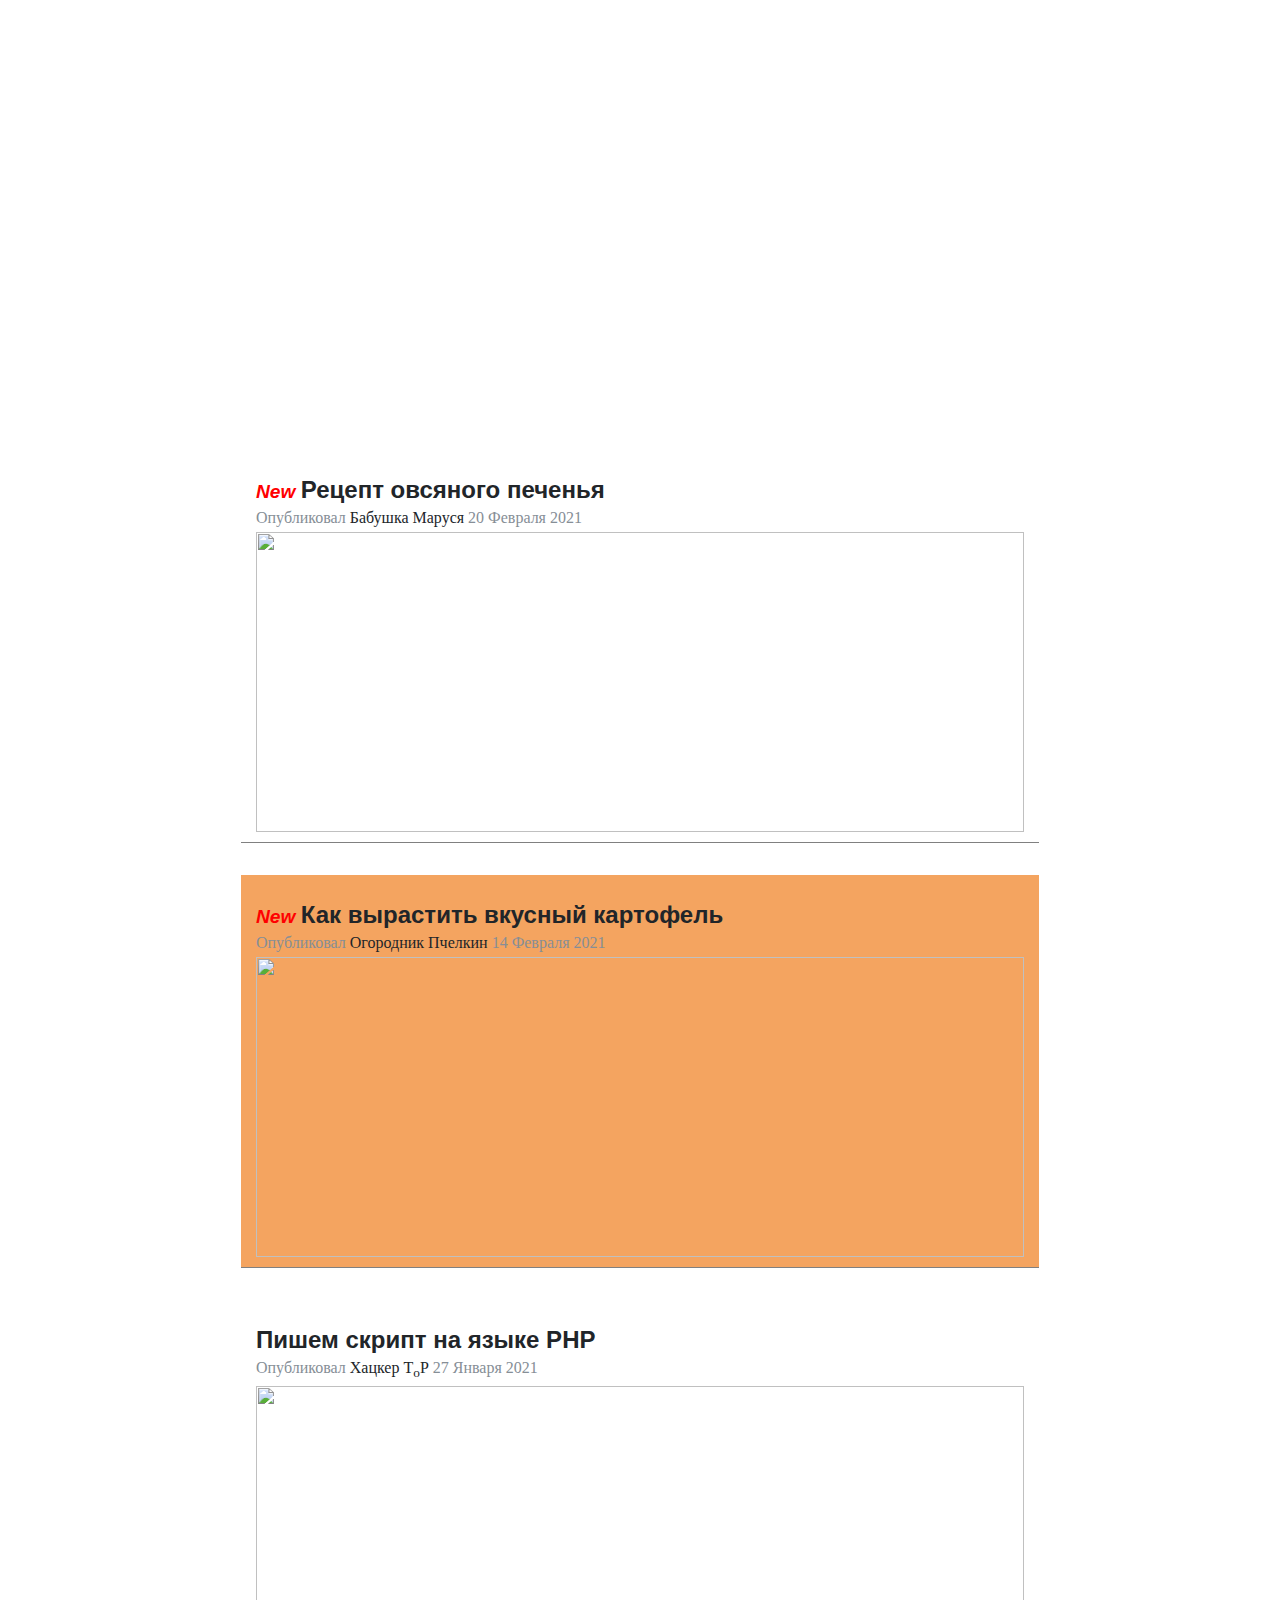
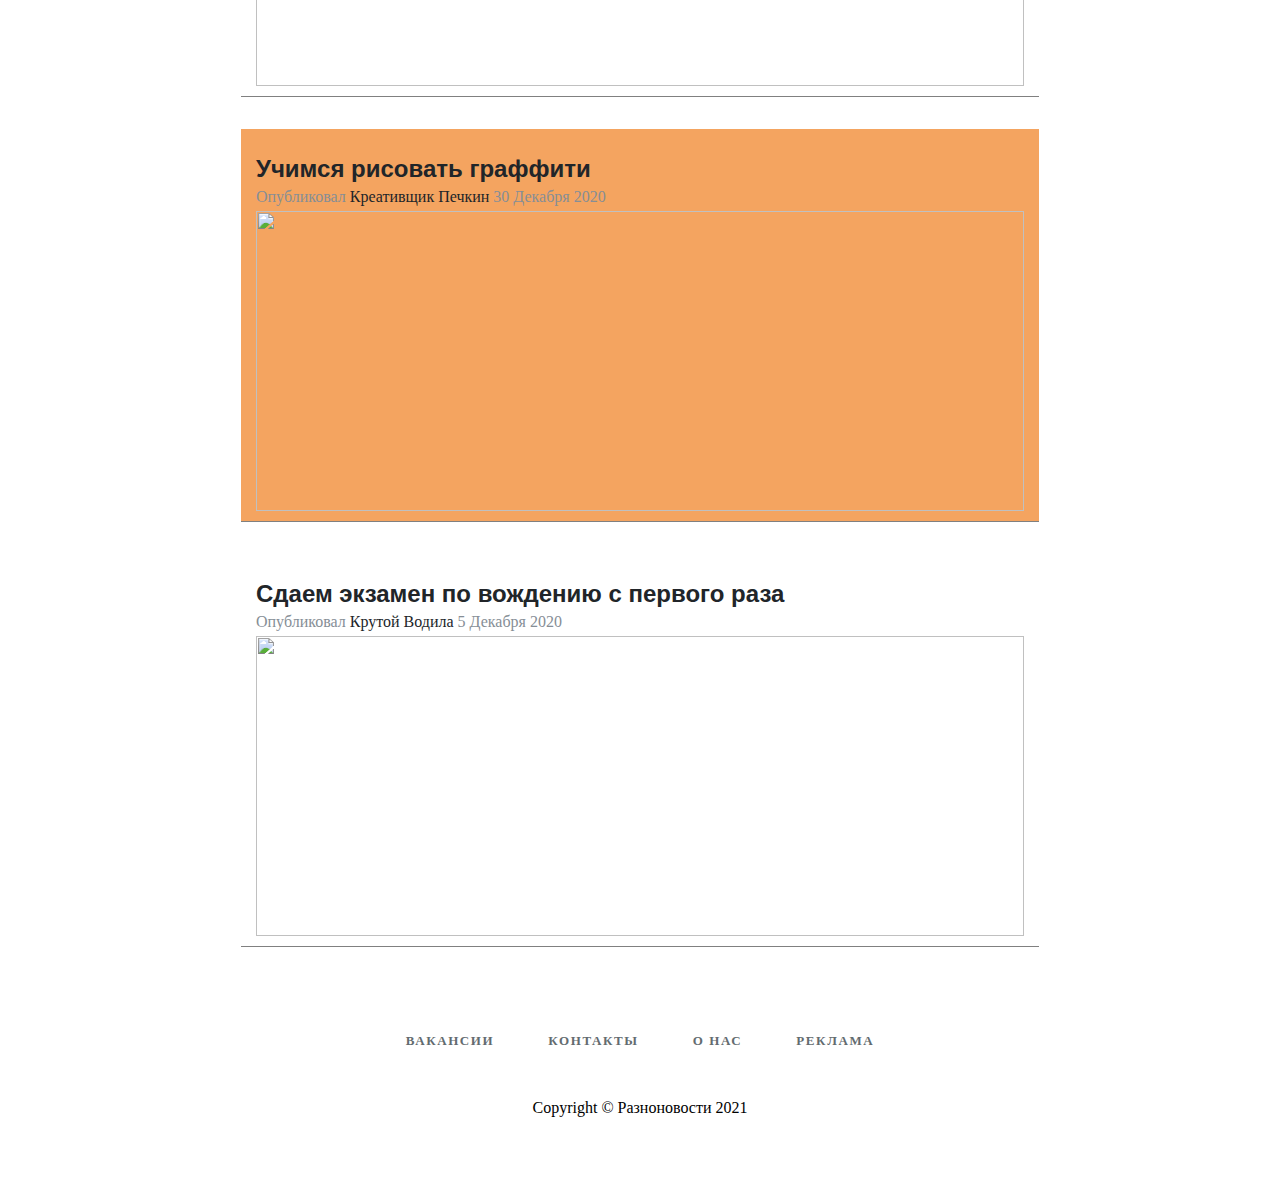
==== index.html @ 4db75209 "update file name" ====
<!DOCTYPE html>
<html lang="ru">
<head>
    <meta charset="UTF-8">
    <meta http-equiv="X-UA-Compatible" content="IE=edge">
    <meta name="viewport" content="width=device-width, initial-scale=1.0">
    <title>task 6.11</title>
    <link rel="stylesheet" href="css/style.css">
</head>
<body>
    <header>
        <h1>Интересные новости только у нас</h1>   
    </header>

    <section class="news">
        <article>
            <a href="#"><h2 class="newads">Рецепт овсяного печенья</h2>
            </a>
            <div class="article-meta">
                Опубликовал <a href="#">Бабушка Маруся</a> 20 Февраля 2021
            </div>
            <img src="https://images.unsplash.com/photo-1597016091984-5e1522acf1ed?ixid=MXwxMjA3fDB8MHxwaG90by1wYWdlfHx8fGVufDB8fHw%3D&ixlib=rb-1.2.1&auto=format&fit=crop&w=1052&q=80">

        </article>

        <article>
            <a href="#"><h2 class="newads">Как вырастить вкусный картофель</h2>
            </a>
            <div class="article-meta">
                Опубликовал <a href="#">Огородник Пчелкин</a> 14 Февраля 2021
            </div>
            <img src="https://images.unsplash.com/photo-1561635741-c416a5193b6e?ixid=MXwxMjA3fDB8MHxwaG90by1wYWdlfHx8fGVufDB8fHw%3D&ixlib=rb-1.2.1&auto=format&fit=crop&w=1050&q=80">

        </article>

        <article>
            <a href="#"><h2>Пишем скрипт на языке PHP</h2>
            </a>
            <div class="article-meta">
                Опубликовал <a href="#">Хацкер Т<sub>о</sub>Р</a> 27 Января 2021
            </div>
            <img src="https://images.unsplash.com/photo-1568027763551-e74bcd987429?ixlib=rb-1.2.1&ixid=MXwxMjA3fDB8MHxwaG90by1wYWdlfHx8fGVufDB8fHw%3D&auto=format&fit=crop&w=1489&q=80">

        </article>

        <article>
            <a href="#"><h2>Учимся рисовать граффити</h2>
            </a>
            <div class="article-meta">
                Опубликовал <a href="#">Креативщик Печкин</a> 30 Декабря 2020
            </div>
            <img src="https://images.unsplash.com/photo-1556564351-61e417b812a0?ixlib=rb-1.2.1&ixid=MXwxMjA3fDB8MHxwaG90by1wYWdlfHx8fGVufDB8fHw%3D&auto=format&fit=crop&w=1050&q=80">

        </article>

        <article>
            <a href="#"><h2>Сдаем экзамен по вождению с первого раза</h2>
            </a>
            <div class="article-meta">
                Опубликовал <a href="#">Крутой Водила</a> 5 Декабря 2020
            </div>
            <img src="https://images.unsplash.com/photo-1504151806930-41c67891f1de?ixid=MXwxMjA3fDB8MHxwaG90by1wYWdlfHx8fGVufDB8fHw%3D&ixlib=rb-1.2.1&auto=format&fit=crop&w=1050&q=80">

        </article>
    </section>

    <footer>
        <div class="links">
            <a href="#">Вакансии</a>
            <a href="#">Контакты</a>
            <a href="#">О нас</a>
            <a href="#">Реклама</a>
        </div>

        <div class="copyright">
            Copyright &copy; Разноновости 2021
        </div>
    </footer>
    
</body>
</html>
---- css/style.css ----
body {
    margin: 0;
    padding: 0;
}

header {
    display: flex;
    align-items: center;
    justify-content: center;
    height: 400px;
    /* background-color: #d0d1d3; */
    background: url('https://images.unsplash.com/photo-1587490693792-52d6b2d9b191?ixlib=rb-1.2.1&ixid=MXwxMjA3fDB8MHxwaG90by1wYWdlfHx8fGVufDB8fHw%3D&auto=format&fit=crop&w=1050&q=80') bottom no-repeat;
    background-size: cover;
}


header p {

    color:#fff;
    font-size: 4rem;
    font-family:'Times New Roman', Times, serif;

}

h1 {
    color:#fff;
    font-size: 4rem;
    font-family:'Times New Roman', Times, serif;
}

.news {
    background-color: #fff;
    padding: 50px 0 32px;
}

.news article:nth-child(even) {
    background:#F4A460;
}

article {
    width: 768px;
    margin: 0 auto 32px;
    padding: 6px 15px;
    border-bottom: 1px solid rgb(128, 128, 128);
}

article a {
    color: rgb(33, 37, 41);
    text-decoration: none;
}

article a:hover {
    /* color: #0085a1; */
    color:peru;
}

article h2 {
    font-family:'Segoe UI', Tahoma, Geneva, Verdana, sans-serif;
    margin-bottom: 5px;
}

.newads::before {
    content: 'New ';
    font-style: italic;
    font-size: 1.2rem;
    color: red;
}


.article-meta {
    color: rgb(134, 142, 150);
    margin-bottom: 5px;
}

article img {
    width: 100%;
    height: 300px;
    object-fit: cover;
}

footer {
    padding-top: 20px;
    padding-bottom: 60px;
    text-align: center;
}

footer .links {
    margin-bottom: 50px;
}

footer .links > a {
    color: #636b6f;
    padding: 0 25px;
    font-size: 13px;
    font-weight: 600;
    letter-spacing: .1rem;
    text-decoration: none;
    text-transform: uppercase;
}

.copyrights {
    color: rgb(108, 117, 125);
    font-family:'Times New Roman', Times, serif;
}
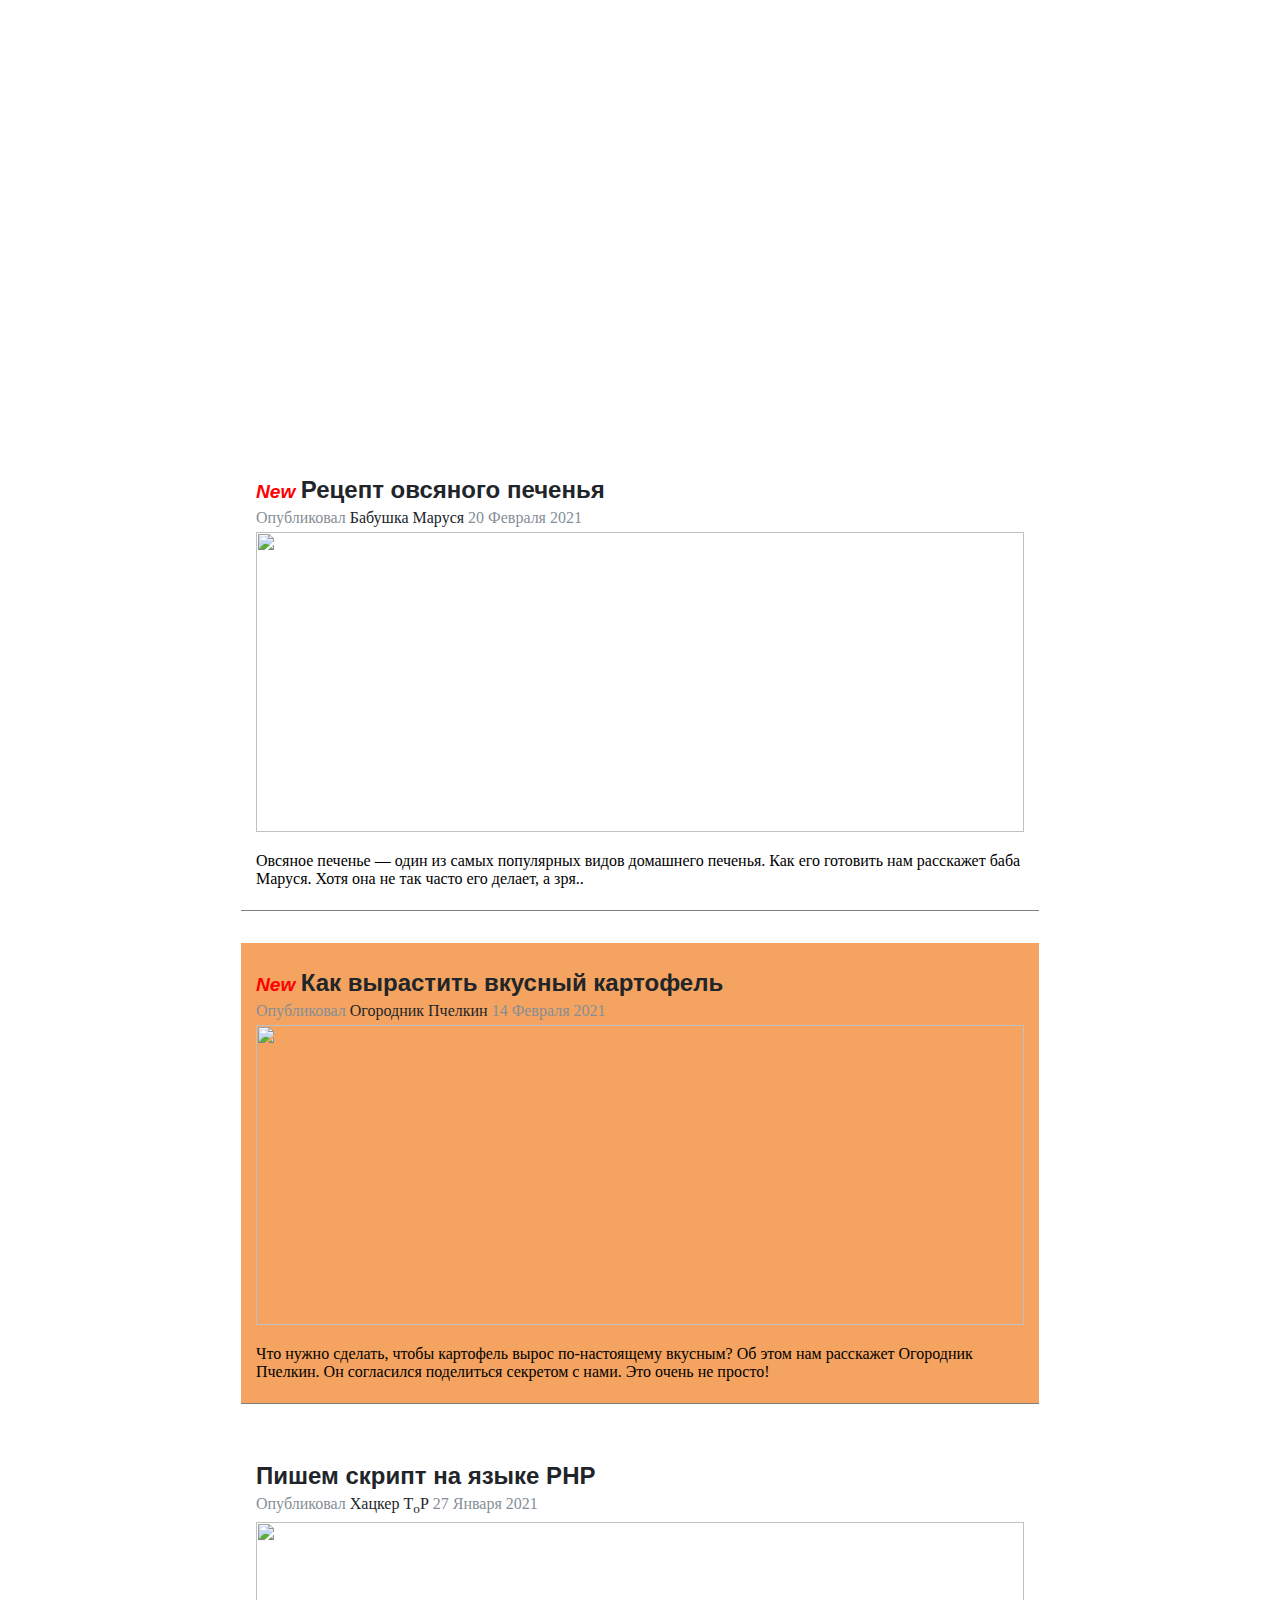
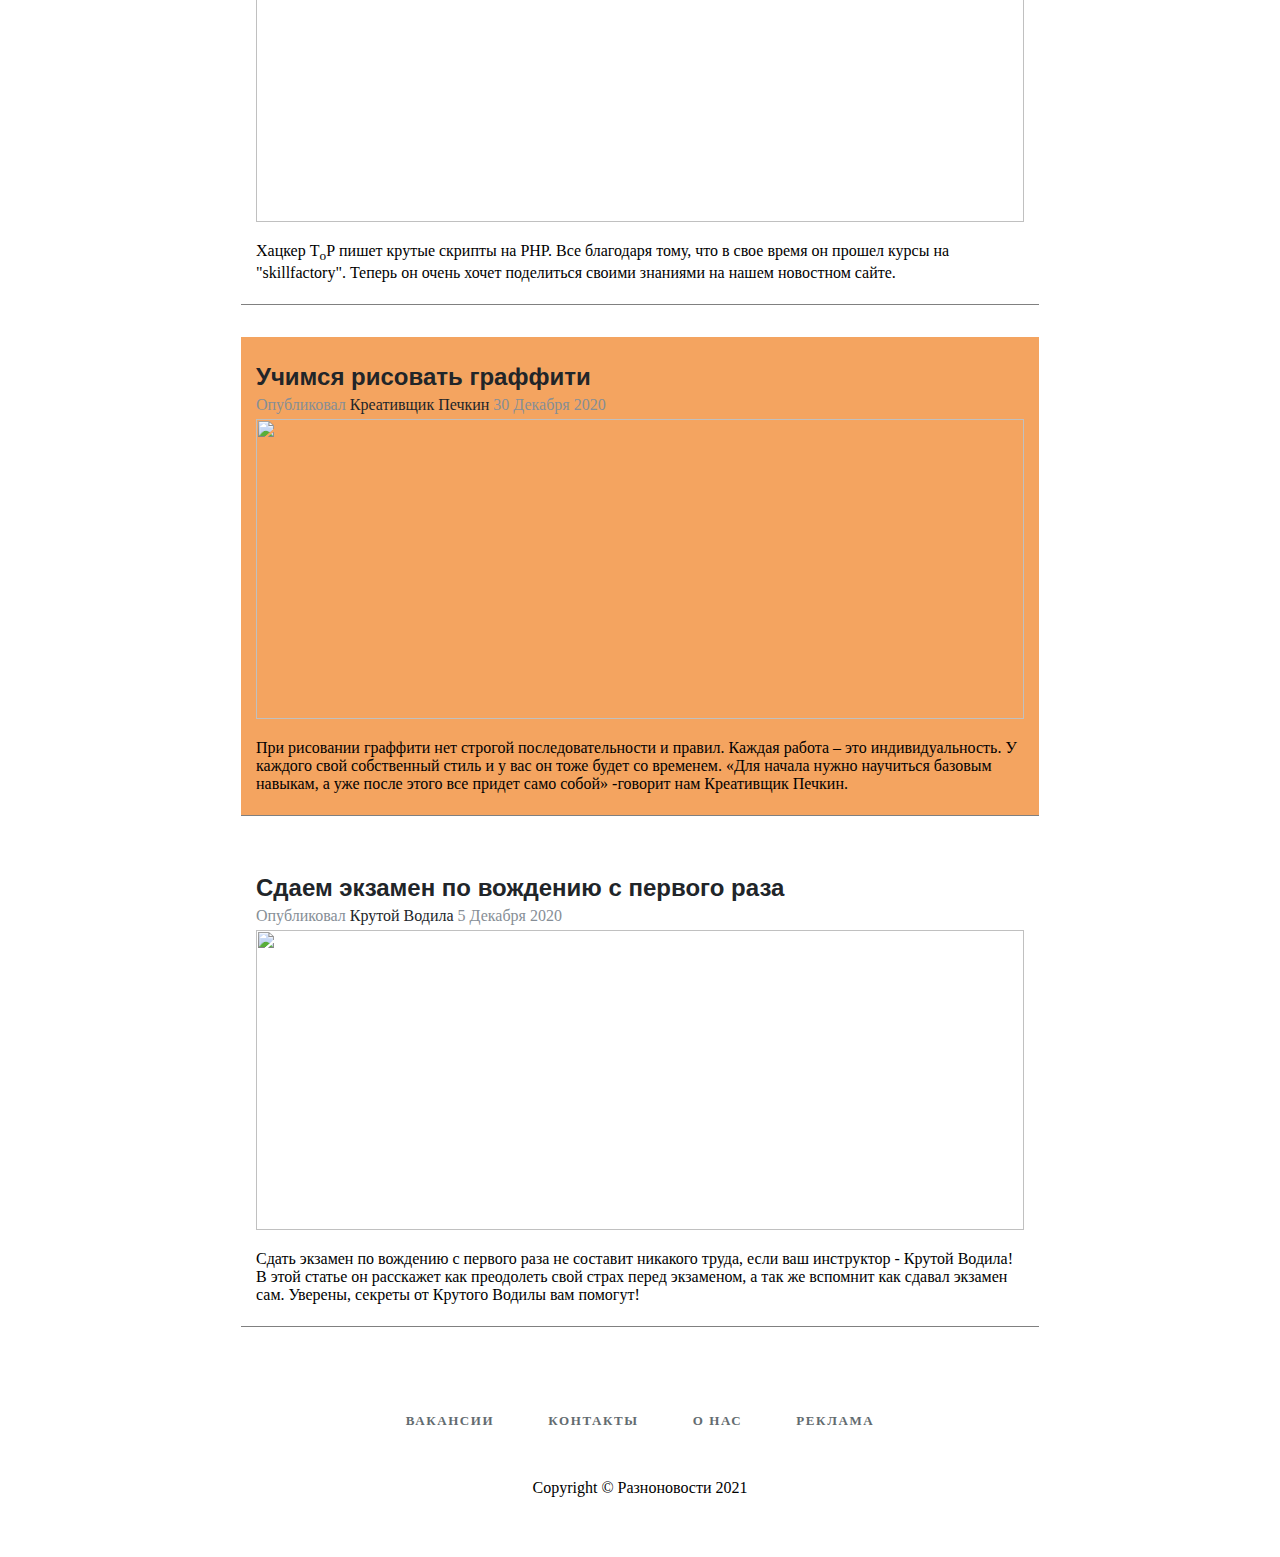
==== commit 42897fab: "update article text" ====
--- a/index.html
+++ b/index.html
@@ -1,5 +1,6 @@
 <!DOCTYPE html>
 <html lang="ru">
+
 <head>
     <meta charset="UTF-8">
     <meta http-equiv="X-UA-Compatible" content="IE=edge">
@@ -7,59 +8,83 @@
     <title>task 6.11</title>
     <link rel="stylesheet" href="css/style.css">
 </head>
+
 <body>
     <header>
-        <h1>Интересные новости только у нас</h1>   
+        <h1>Интересные новости только у нас</h1>
     </header>
 
     <section class="news">
         <article>
-            <a href="#"><h2 class="newads">Рецепт овсяного печенья</h2>
+            <a href="#">
+                <h2 class="newads">Рецепт овсяного печенья</h2>
             </a>
             <div class="article-meta">
                 Опубликовал <a href="#">Бабушка Маруся</a> 20 Февраля 2021
             </div>
-            <img src="https://images.unsplash.com/photo-1597016091984-5e1522acf1ed?ixid=MXwxMjA3fDB8MHxwaG90by1wYWdlfHx8fGVufDB8fHw%3D&ixlib=rb-1.2.1&auto=format&fit=crop&w=1052&q=80">
+            <img
+                src="https://images.unsplash.com/photo-1597016091984-5e1522acf1ed?ixid=MXwxMjA3fDB8MHxwaG90by1wYWdlfHx8fGVufDB8fHw%3D&ixlib=rb-1.2.1&auto=format&fit=crop&w=1052&q=80">
+            <p>Овсяное печенье — один из самых популярных видов домашнего печенья. Как его готовить нам расскажет баба
+                Маруся. Хотя она не так часто его делает, а зря..</p>
+        </article>
+
+        <article>
+            <a href="#">
+                <h2 class="newads">Как вырастить вкусный картофель</h2>
+            </a>
+            <div class="article-meta">
+                Опубликовал <a href="#">Огородник Пчелкин</a> 14 Февраля 2021
+            </div>
+            <img
+                src="https://images.unsplash.com/photo-1561635741-c416a5193b6e?ixid=MXwxMjA3fDB8MHxwaG90by1wYWdlfHx8fGVufDB8fHw%3D&ixlib=rb-1.2.1&auto=format&fit=crop&w=1050&q=80">
+            <p>Что нужно сделать, чтобы картофель вырос по-настоящему вкусным? Об этом нам расскажет Огородник Пчелкин.
+                Он согласился
+                поделиться секретом с нами. Это очень не просто!
+            </p>
 
         </article>
 
         <article>
-            <a href="#"><h2 class="newads">Как вырастить вкусный картофель</h2>
-            </a>
-            <div class="article-meta">
-                Опубликовал <a href="#">Огородник Пчелкин</a> 14 Февраля 2021
-            </div>
-            <img src="https://images.unsplash.com/photo-1561635741-c416a5193b6e?ixid=MXwxMjA3fDB8MHxwaG90by1wYWdlfHx8fGVufDB8fHw%3D&ixlib=rb-1.2.1&auto=format&fit=crop&w=1050&q=80">
-
-        </article>
-
-        <article>
-            <a href="#"><h2>Пишем скрипт на языке PHP</h2>
+            <a href="#">
+                <h2>Пишем скрипт на языке PHP</h2>
             </a>
             <div class="article-meta">
                 Опубликовал <a href="#">Хацкер Т<sub>о</sub>Р</a> 27 Января 2021
             </div>
-            <img src="https://images.unsplash.com/photo-1568027763551-e74bcd987429?ixlib=rb-1.2.1&ixid=MXwxMjA3fDB8MHxwaG90by1wYWdlfHx8fGVufDB8fHw%3D&auto=format&fit=crop&w=1489&q=80">
-
+            <img
+                src="https://images.unsplash.com/photo-1568027763551-e74bcd987429?ixlib=rb-1.2.1&ixid=MXwxMjA3fDB8MHxwaG90by1wYWdlfHx8fGVufDB8fHw%3D&auto=format&fit=crop&w=1489&q=80">
+            <p>Хацкер Т<sub>о</sub>Р пишет крутые скрипты на PHP. Все благодаря тому, что в свое время он прошел курсы
+                на "skillfactory". Теперь он очень хочет поделиться своими знаниями на нашем новостном сайте.
         </article>
 
         <article>
-            <a href="#"><h2>Учимся рисовать граффити</h2>
+            <a href="#">
+                <h2>Учимся рисовать граффити</h2>
             </a>
             <div class="article-meta">
                 Опубликовал <a href="#">Креативщик Печкин</a> 30 Декабря 2020
             </div>
-            <img src="https://images.unsplash.com/photo-1556564351-61e417b812a0?ixlib=rb-1.2.1&ixid=MXwxMjA3fDB8MHxwaG90by1wYWdlfHx8fGVufDB8fHw%3D&auto=format&fit=crop&w=1050&q=80">
-
+            <img
+                src="https://images.unsplash.com/photo-1556564351-61e417b812a0?ixlib=rb-1.2.1&ixid=MXwxMjA3fDB8MHxwaG90by1wYWdlfHx8fGVufDB8fHw%3D&auto=format&fit=crop&w=1050&q=80">
+            <p>При рисовании граффити нет строгой последовательности и правил. Каждая работа – это индивидуальность. У
+                каждого свой собственный стиль и у вас он тоже будет со временем. <q>Для начала нужно научиться базовым
+                    навыкам, а уже после этого все придет само собой</q> -говорит нам Креативщик Печкин.</p>
         </article>
 
         <article>
-            <a href="#"><h2>Сдаем экзамен по вождению с первого раза</h2>
+            <a href="#">
+                <h2>Сдаем экзамен по вождению с первого раза</h2>
             </a>
             <div class="article-meta">
                 Опубликовал <a href="#">Крутой Водила</a> 5 Декабря 2020
             </div>
-            <img src="https://images.unsplash.com/photo-1504151806930-41c67891f1de?ixid=MXwxMjA3fDB8MHxwaG90by1wYWdlfHx8fGVufDB8fHw%3D&ixlib=rb-1.2.1&auto=format&fit=crop&w=1050&q=80">
+            <img
+                src="https://images.unsplash.com/photo-1504151806930-41c67891f1de?ixid=MXwxMjA3fDB8MHxwaG90by1wYWdlfHx8fGVufDB8fHw%3D&ixlib=rb-1.2.1&auto=format&fit=crop&w=1050&q=80">
+            <p>Сдать экзамен по вождению с первого раза не составит никакого труда, если ваш инструктор - Крутой Водила!
+                В этой
+                статье он расскажет как преодолеть свой страх перед экзаменом, а так же вспомнит как сдавал экзамен сам.
+                Уверены, секреты от Крутого Водилы вам помогут!
+            </p>
 
         </article>
     </section>
@@ -76,6 +101,7 @@
             Copyright &copy; Разноновости 2021
         </div>
     </footer>
-    
+
 </body>
+
 </html>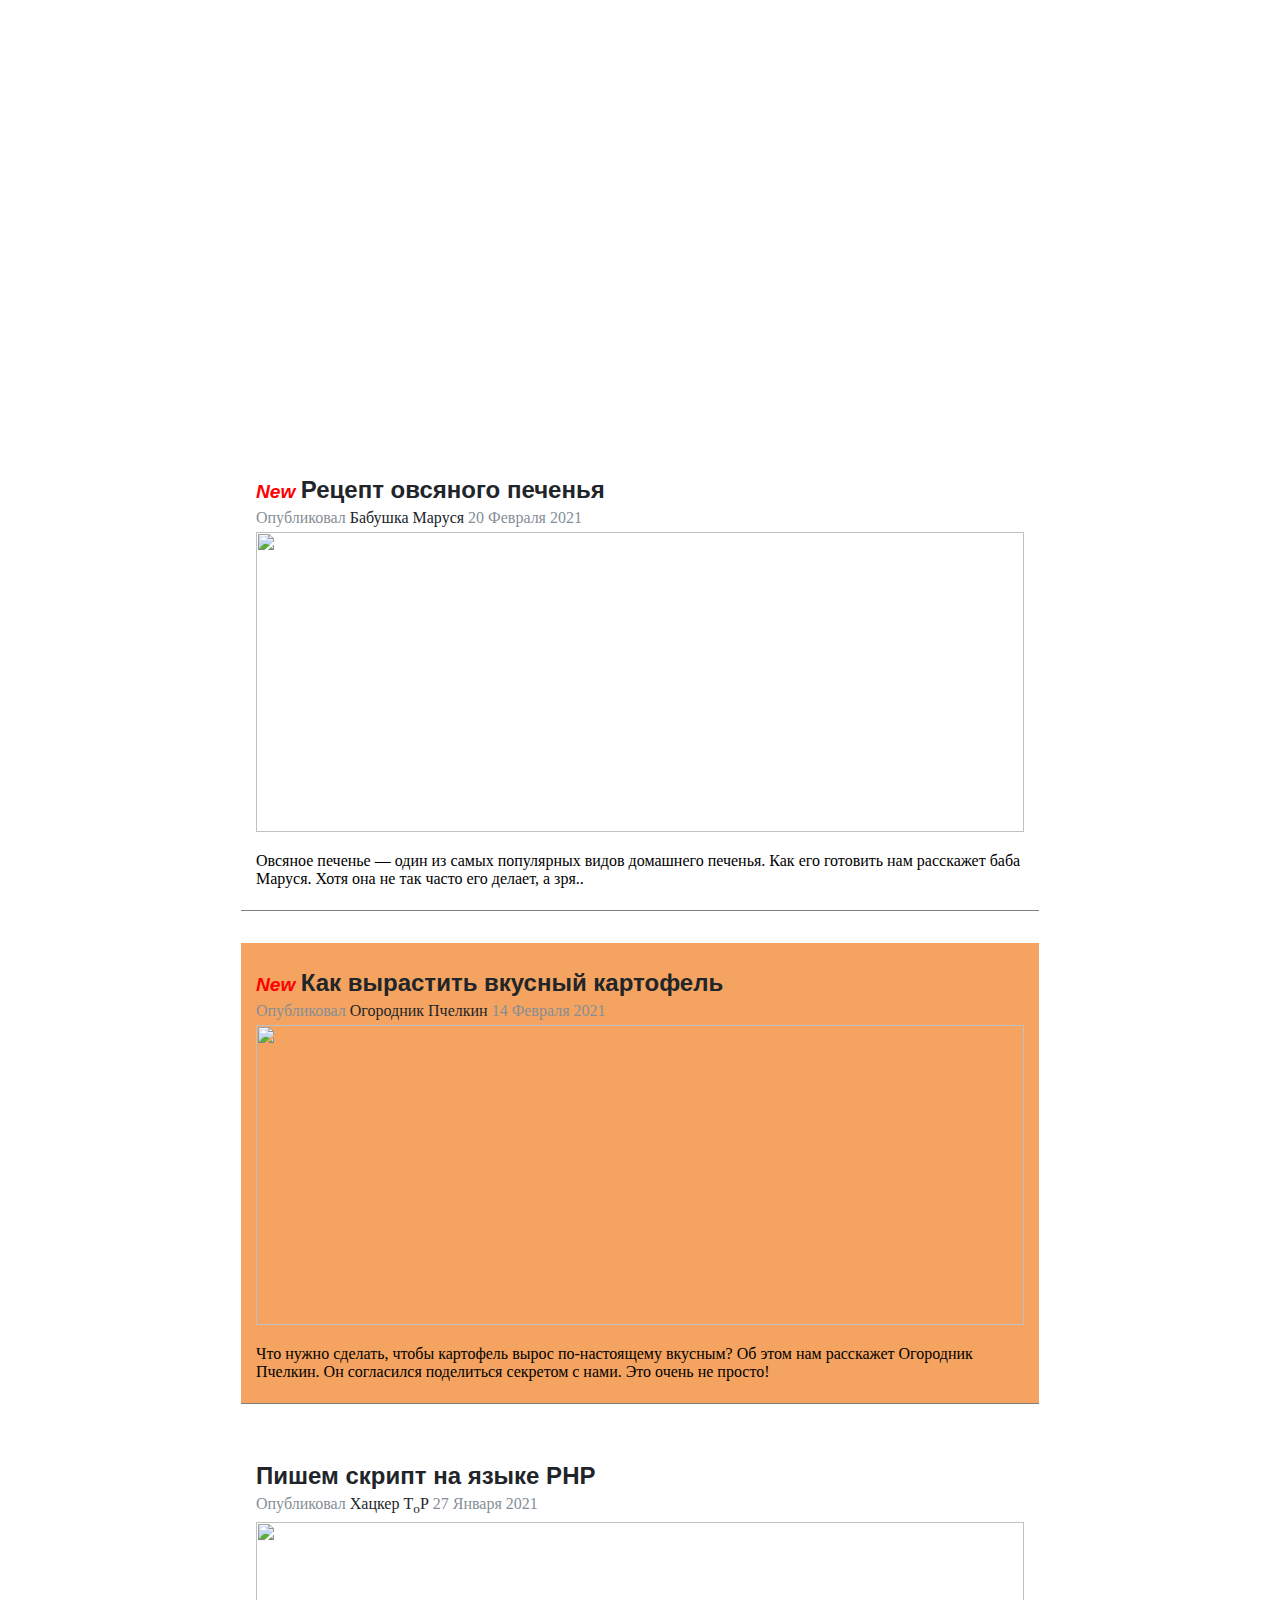
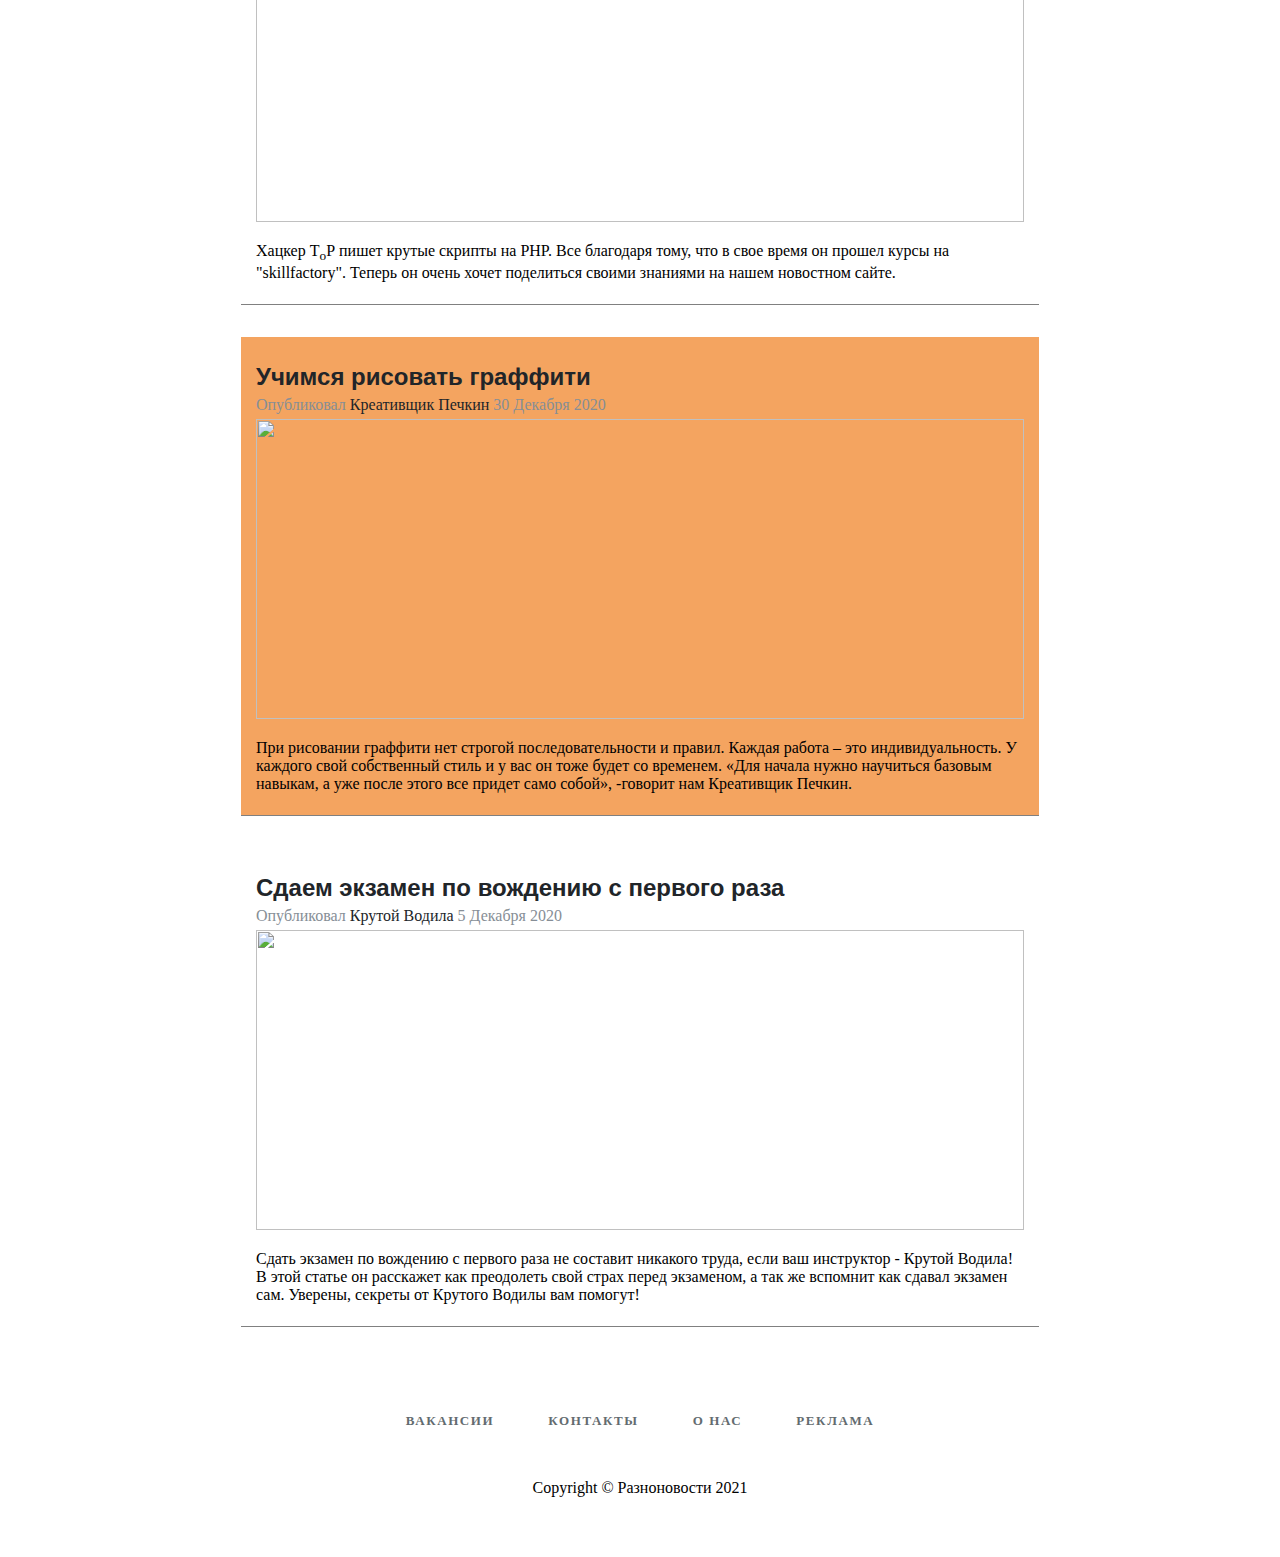
==== commit 48659a66: "update text" ====
--- a/index.html
+++ b/index.html
@@ -68,7 +68,7 @@
                 src="https://images.unsplash.com/photo-1556564351-61e417b812a0?ixlib=rb-1.2.1&ixid=MXwxMjA3fDB8MHxwaG90by1wYWdlfHx8fGVufDB8fHw%3D&auto=format&fit=crop&w=1050&q=80">
             <p>При рисовании граффити нет строгой последовательности и правил. Каждая работа – это индивидуальность. У
                 каждого свой собственный стиль и у вас он тоже будет со временем. <q>Для начала нужно научиться базовым
-                    навыкам, а уже после этого все придет само собой</q> -говорит нам Креативщик Печкин.</p>
+                    навыкам, а уже после этого все придет само собой</q>, -говорит нам Креативщик Печкин.</p>
         </article>
 
         <article>
